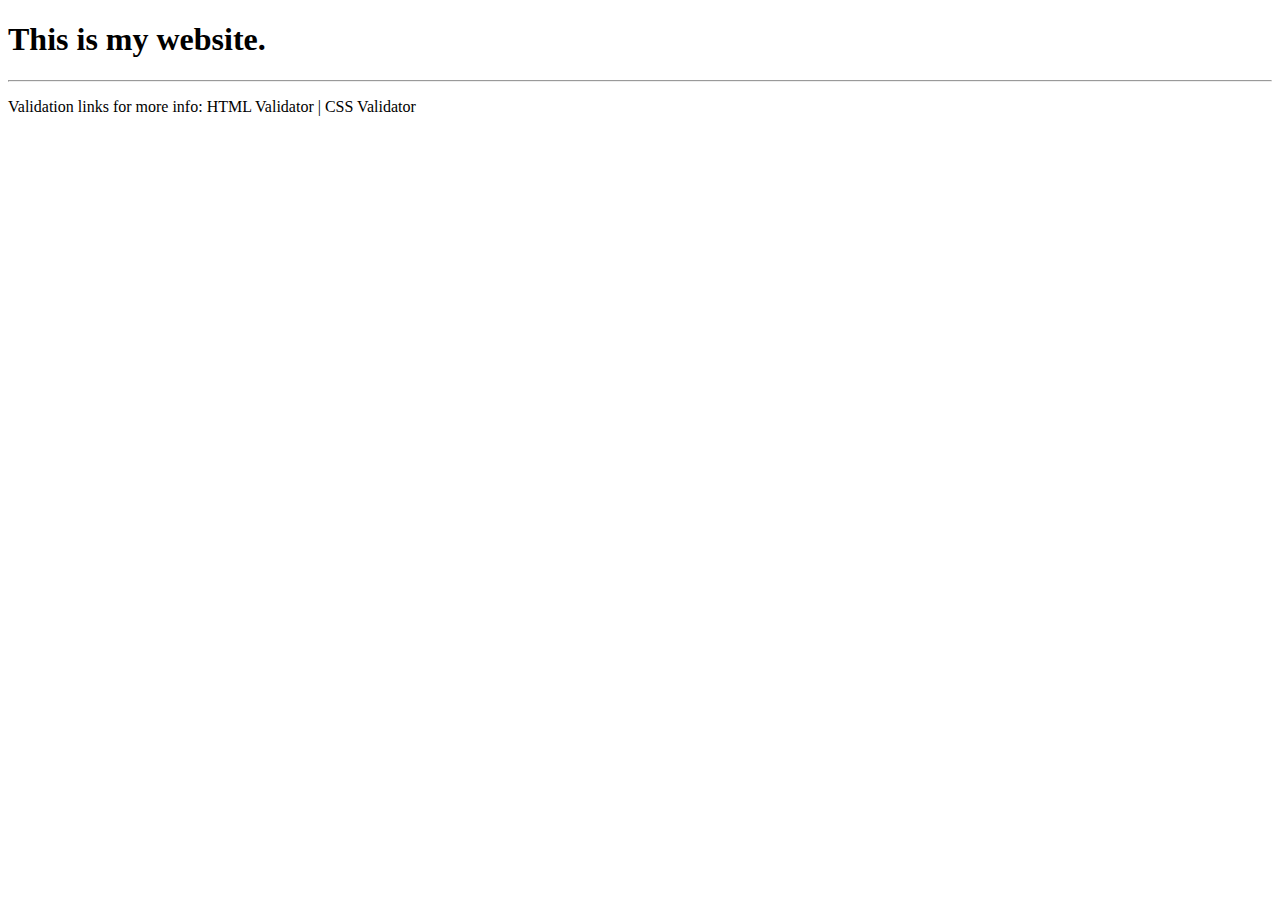
==== index.html @ c60bc4df "I changed the name" ====
<!DOCTYPE html>
<html lang="en">
   <head>
      <meta charset="utf-8">
      <title>LuisContreras</title>
      <script src="https://ajax.googleapis.com/ajax/libs/jquery/3.7.1/jquery.min.js"></script>
      <script src="valid.js"></script>
   </head>
   <body>
      <!-- content starts here -->
      <h1>This is my website.</h1>
      <!-- content ends here -->
      <footer>
         <hr>
         <p id="HTMLCSS"></p>
         Validation links for more info:
         <a id="vLink1">HTML Validator</a> |
         <a id="vLink2">CSS Validator</a>
      </footer>
   </body>
</html>
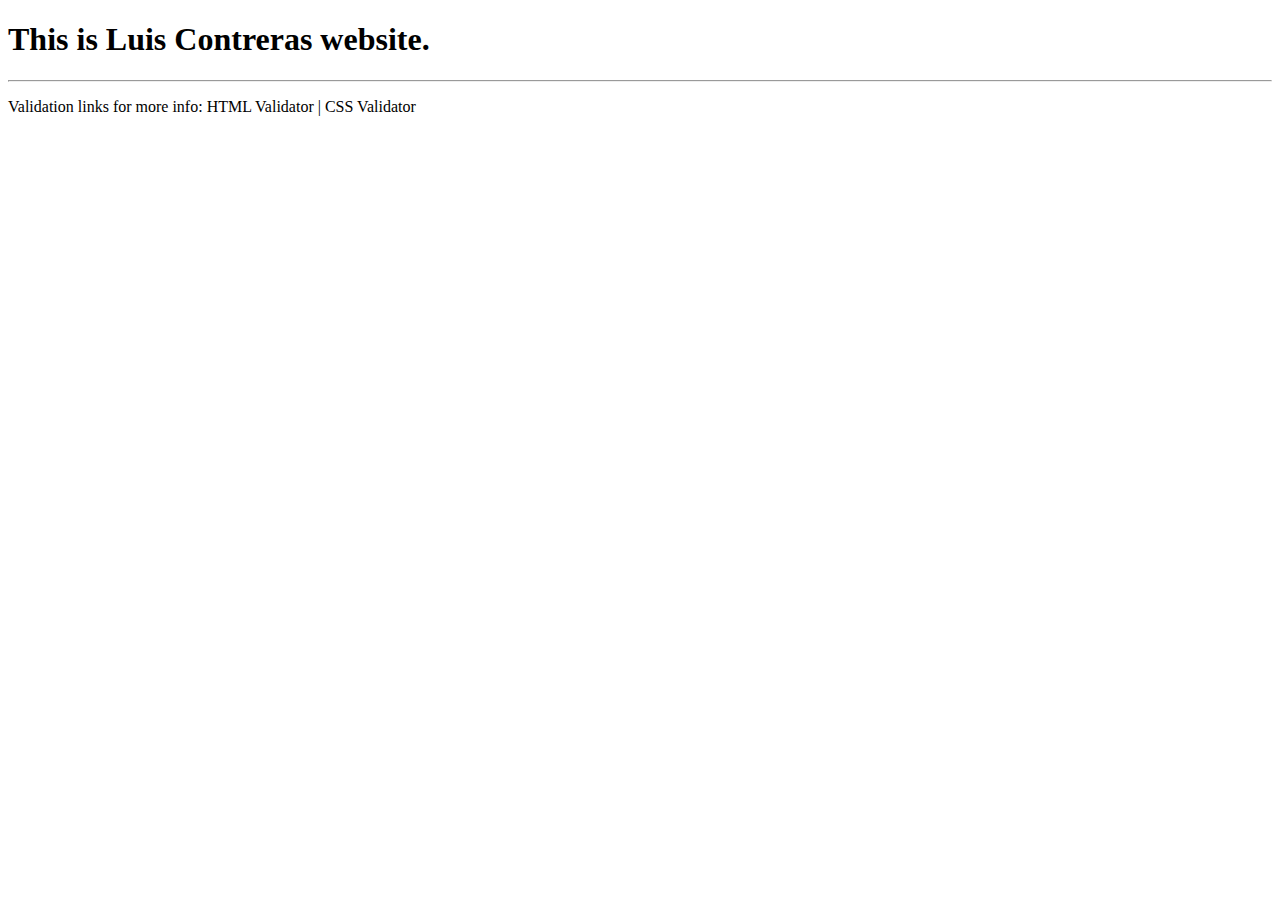
==== commit 9588ddcf: "I changed the website title." ====
--- a/index.html
+++ b/index.html
@@ -8,7 +8,7 @@
    </head>
    <body>
       <!-- content starts here -->
-      <h1>This is my website.</h1>
+      <h1>This is Luis Contreras website.</h1>
       <!-- content ends here -->
       <footer>
          <hr>
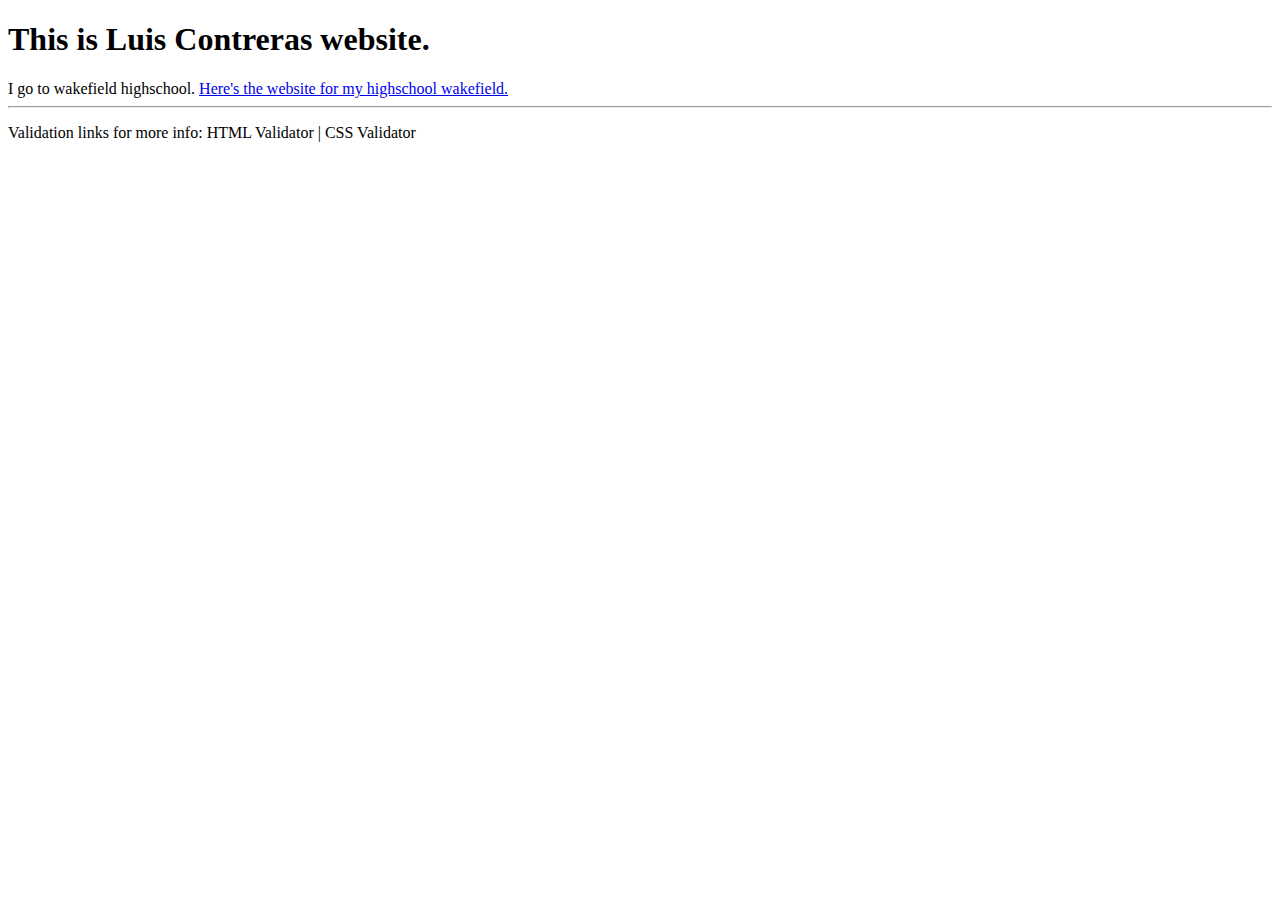
==== commit 704fe299: "Embeded a website." ====
--- a/index.html
+++ b/index.html
@@ -9,6 +9,8 @@
    <body>
       <!-- content starts here -->
       <h1>This is Luis Contreras website.</h1>
+      <a>I go to wakefield highschool.</a>
+      <a href="https://wakefield.apsva.us/"> Here's the website for my highschool wakefield.</a>
       <!-- content ends here -->
       <footer>
          <hr>
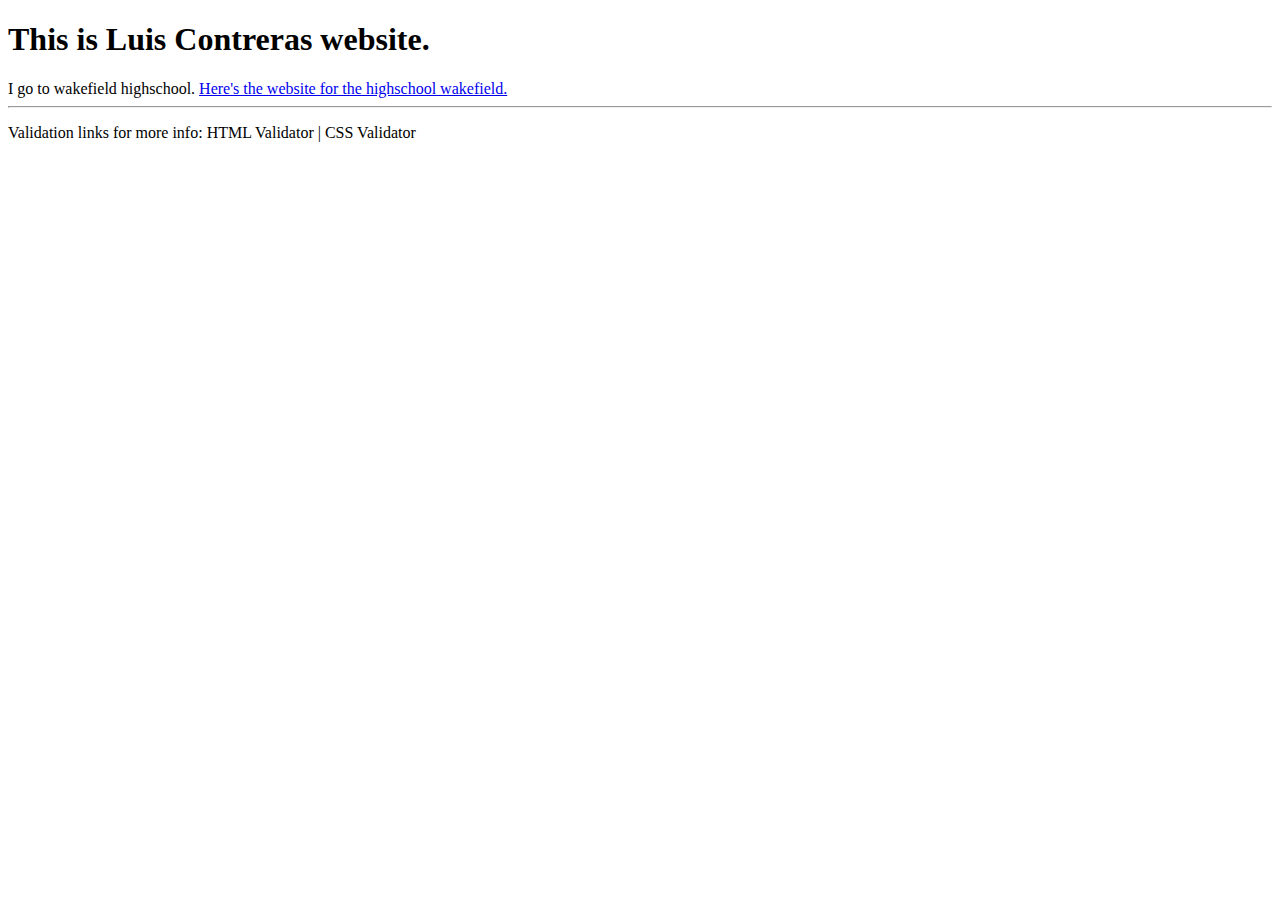
==== commit edf1bc48: "Small fixes." ====
--- a/index.html
+++ b/index.html
@@ -10,7 +10,7 @@
       <!-- content starts here -->
       <h1>This is Luis Contreras website.</h1>
       <a>I go to wakefield highschool.</a>
-      <a href="https://wakefield.apsva.us/"> Here's the website for my highschool wakefield.</a>
+      <a href="https://wakefield.apsva.us/"> Here's the website for the highschool wakefield.</a>
       <!-- content ends here -->
       <footer>
          <hr>
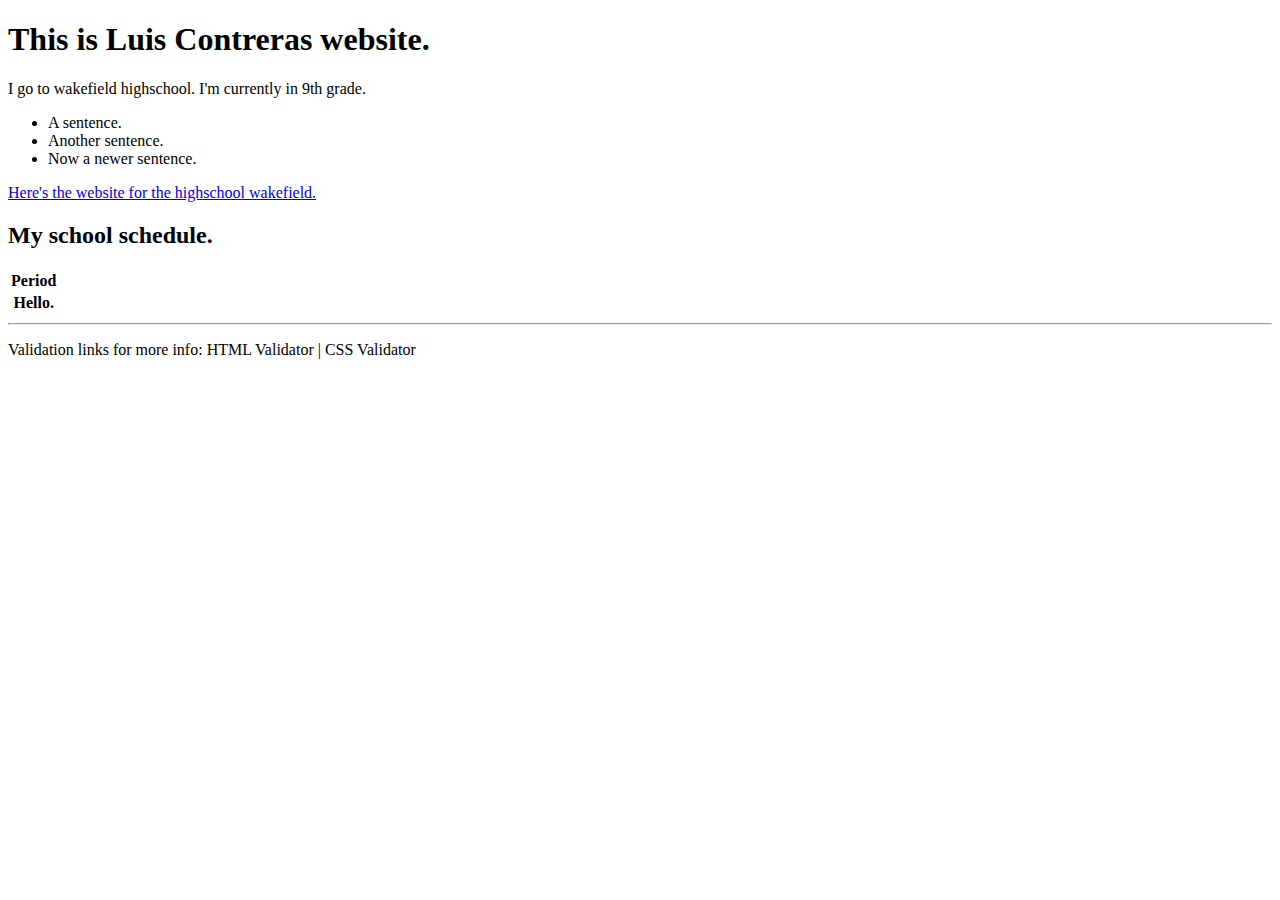
==== commit 97a227f9: "Adding a lot of new coding." ====
--- a/index.html
+++ b/index.html
@@ -6,11 +6,31 @@
       <script src="https://ajax.googleapis.com/ajax/libs/jquery/3.7.1/jquery.min.js"></script>
       <script src="valid.js"></script>
    </head>
+   
    <body>
       <!-- content starts here -->
       <h1>This is Luis Contreras website.</h1>
-      <a>I go to wakefield highschool.</a>
+      <p>I go to wakefield highschool. I'm currently in 9th grade.</p>
+      <ul>
+         <li>A sentence.</li>
+         <li>Another sentence.</li>
+         <li>Now a newer sentence.</li>
+      </ul>
       <a href="https://wakefield.apsva.us/"> Here's the website for the highschool wakefield.</a>
+      <h2> My school schedule.</h2>
+      <table>
+         <tr>
+            <th>Period</th>
+            <td>
+            </td>
+         </tr>
+
+
+         <tr>
+            <th>Hello.</th>
+            <td></td>
+         </tr>
+      </table>
       <!-- content ends here -->
       <footer>
          <hr>
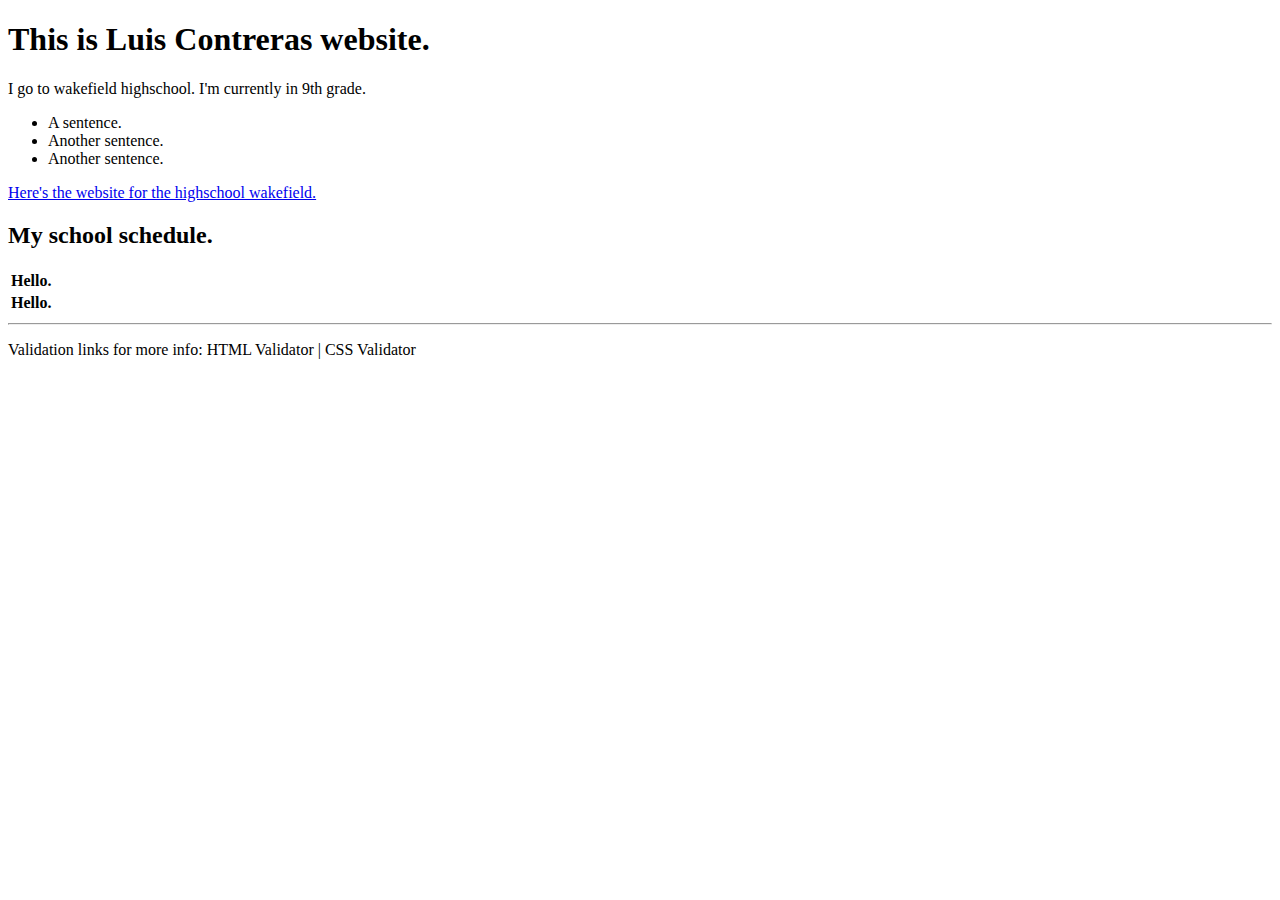
==== commit 96bb795d: "Small fix." ====
--- a/index.html
+++ b/index.html
@@ -14,13 +14,13 @@
       <ul>
          <li>A sentence.</li>
          <li>Another sentence.</li>
-         <li>Now a newer sentence.</li>
+         <li>Another sentence.</li>
       </ul>
       <a href="https://wakefield.apsva.us/"> Here's the website for the highschool wakefield.</a>
       <h2> My school schedule.</h2>
       <table>
          <tr>
-            <th>Period</th>
+            <th>Hello.</th>
             <td>
             </td>
          </tr>
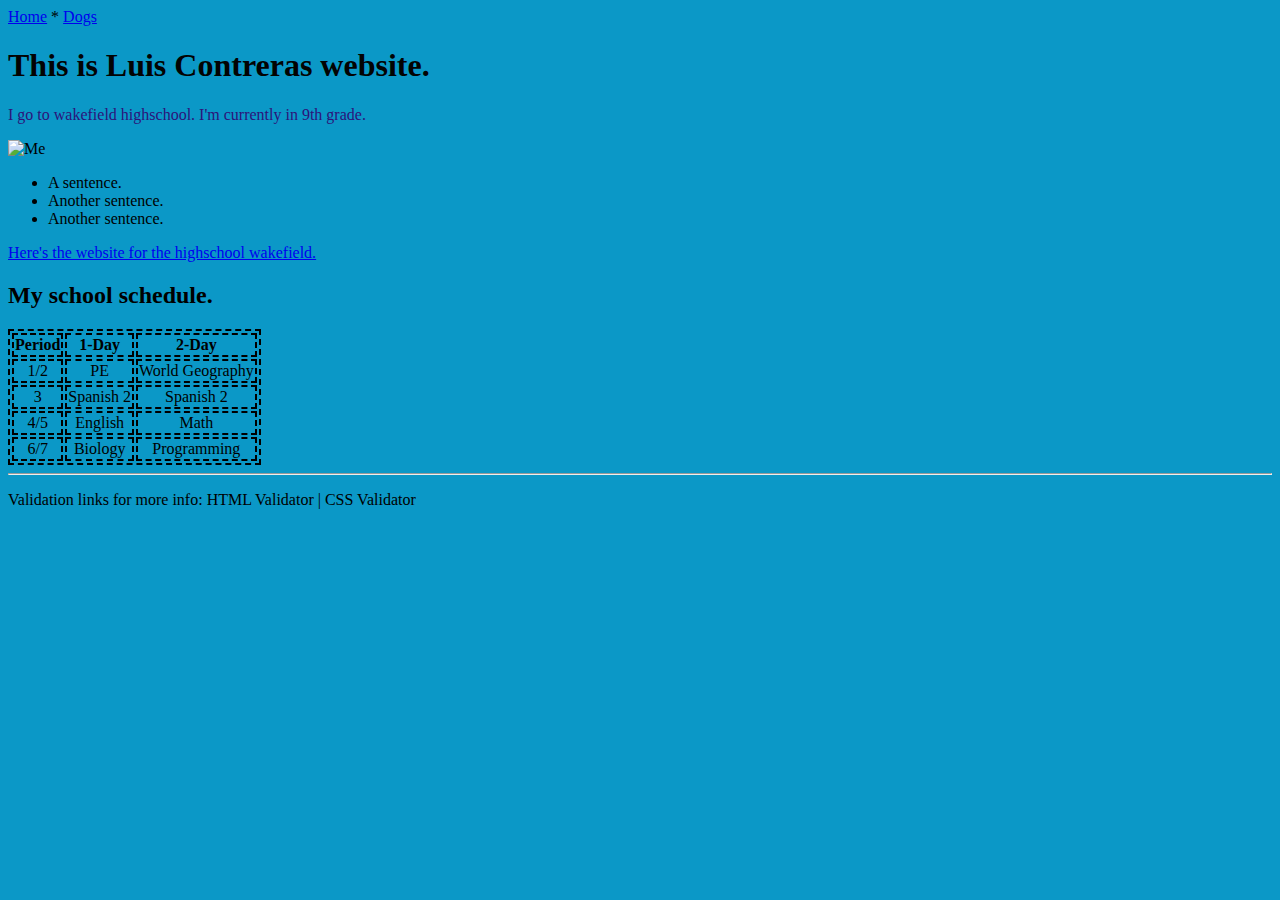
==== commit a70e4360: "Issues but saving them for commit." ====
--- a/index.html
+++ b/index.html
@@ -5,12 +5,21 @@
       <title>LuisContreras</title>
       <script src="https://ajax.googleapis.com/ajax/libs/jquery/3.7.1/jquery.min.js"></script>
       <script src="valid.js"></script>
+      <link rel="stylesheet" href="style.css"></link>
    </head>
    
    <body>
+      <nav>
+         <a href="index.html">Home</a> *
+         <a href="dog.html">Dogs</a>
+      </nav>
+
       <!-- content starts here -->
       <h1>This is Luis Contreras website.</h1>
       <p>I go to wakefield highschool. I'm currently in 9th grade.</p>
+      <img src="" alt="Me">
+
+
       <ul>
          <li>A sentence.</li>
          <li>Another sentence.</li>
@@ -20,15 +29,30 @@
       <h2> My school schedule.</h2>
       <table>
          <tr>
-            <th>Hello.</th>
-            <td>
-            </td>
+            <th>Period</th>
+            <th>1-Day</th>
+            <th>2-Day</th>
          </tr>
-
-
          <tr>
-            <th>Hello.</th>
-            <td></td>
+            <td>1/2</td>
+            <td>PE</td>
+            <td>World Geography</td>
+         </tr>
+   
+         <tr>
+            <td>3</td>
+            <td>Spanish 2</td>
+            <td>Spanish 2</td>
+         </tr>
+         <tr>
+            <td>4/5</td>
+            <td>English</td>
+            <td>Math</td>
+         </tr>
+         <tr>
+            <td>6/7</td>
+            <td>Biology</td>
+            <td>Programming</td>
          </tr>
       </table>
       <!-- content ends here -->
--- a/style.css
+++ b/style.css
@@ -0,0 +1,15 @@
+body{
+    background-color: #0b98c7;
+}
+h1{
+    color: rgb(3, 3, 3);
+}
+table, th, td{
+    border: 2px dashed black;
+    text-align: center;
+}
+
+/*Add a new CSS code that changes the color of the paragraph text*/
+p {
+    color:rgb(44, 18, 122);
+}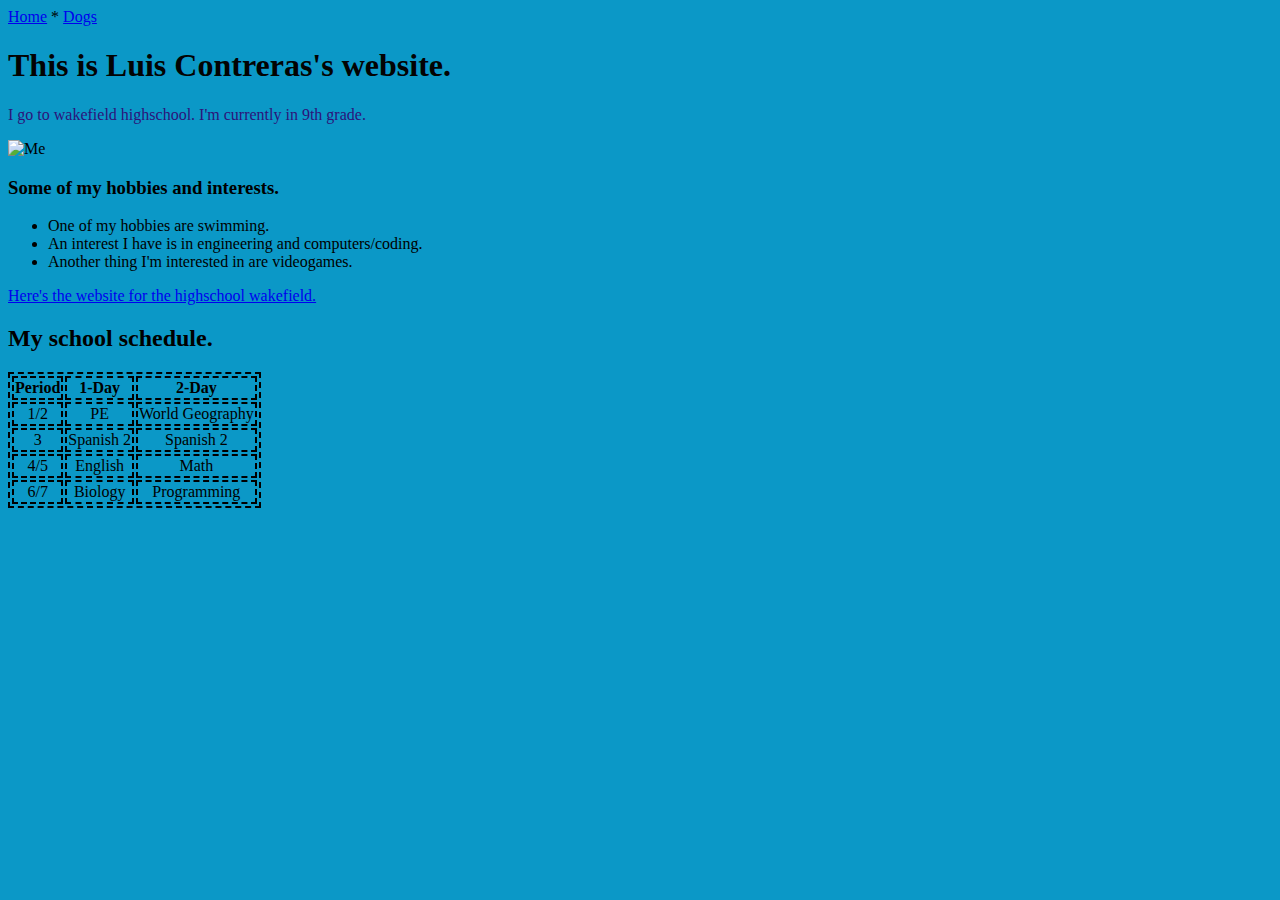
==== commit de04de3d: "Big additions." ====
--- a/index.html
+++ b/index.html
@@ -15,15 +15,15 @@
       </nav>
 
       <!-- content starts here -->
-      <h1>This is Luis Contreras website.</h1>
+      <h1>This is Luis Contreras's website.</h1>
       <p>I go to wakefield highschool. I'm currently in 9th grade.</p>
       <img src="" alt="Me">
 
-
+      <h3>Some of my hobbies and interests.</h3>
       <ul>
-         <li>A sentence.</li>
-         <li>Another sentence.</li>
-         <li>Another sentence.</li>
+         <li>One of my hobbies are swimming.</li>
+         <li>An interest I have is in engineering and computers/coding.</li>
+         <li>Another thing I'm interested in are videogames.</li>
       </ul>
       <a href="https://wakefield.apsva.us/"> Here's the website for the highschool wakefield.</a>
       <h2> My school schedule.</h2>
@@ -57,11 +57,6 @@
       </table>
       <!-- content ends here -->
       <footer>
-         <hr>
-         <p id="HTMLCSS"></p>
-         Validation links for more info:
-         <a id="vLink1">HTML Validator</a> |
-         <a id="vLink2">CSS Validator</a>
       </footer>
    </body>
 </html>